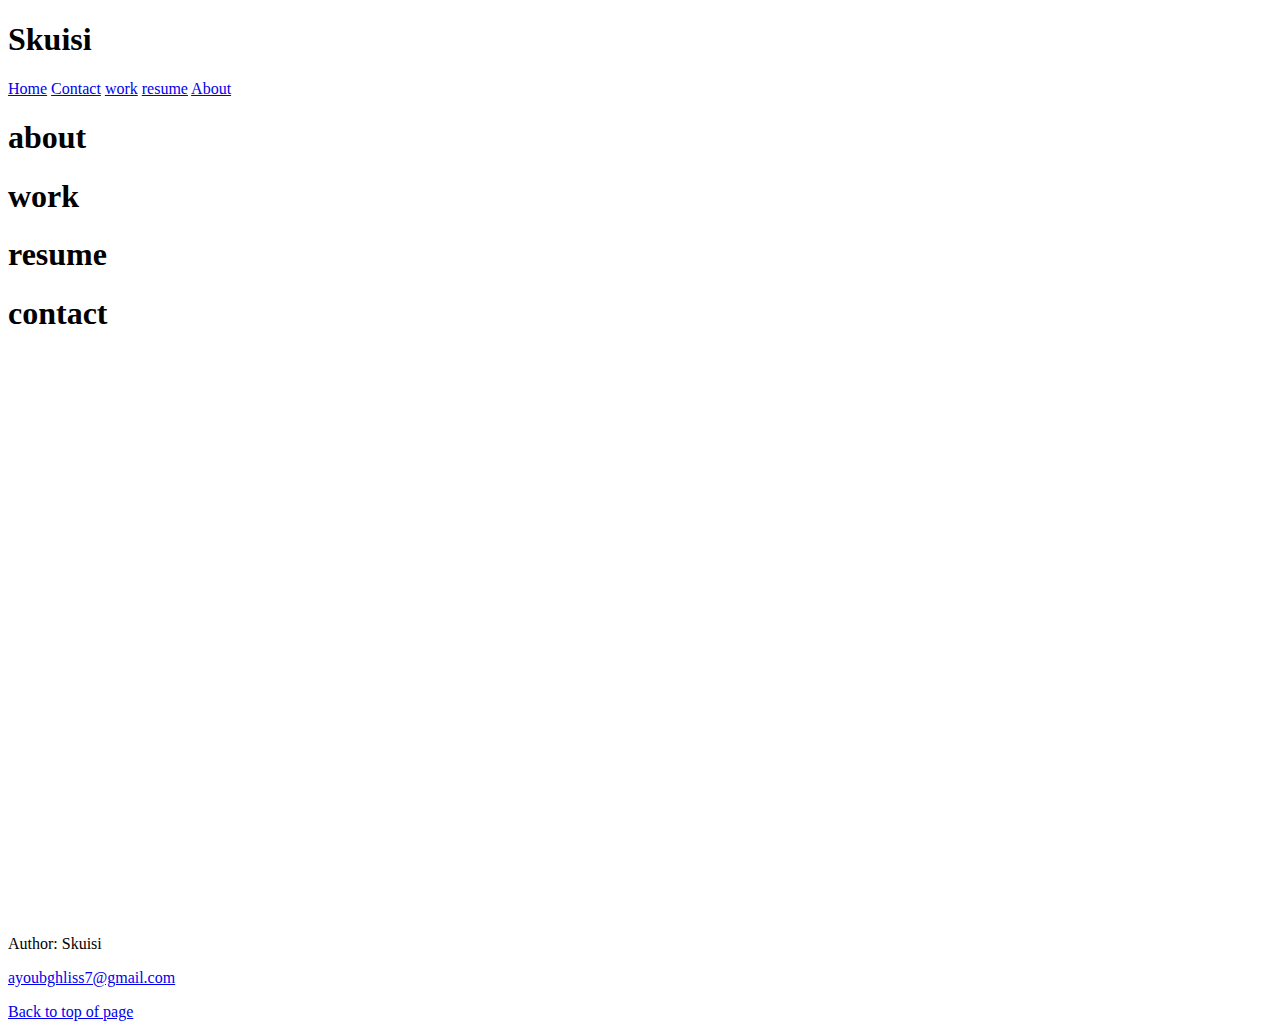
==== portfolio.html @ 94338a83 "Add files via upload" ====
<!DOCTYPE html>
<html>
  <head>  
    <a name="top"></a>
		<title> portfolio </title>
    </head>
    <body>
        <h1> Skuisi </h1>
        <div class="topnav">
            <a class="active" href="#home">Home</a>
            <a href="#contact">Contact</a>
            <a href="#work">work</a>
            <a href="#resume">resume</a>
            <a href="#about">About</a>
          </div>
        
        <section>
            <h1> about </h1>
            
        </section>
        <section>
            <h1> work </h1>
            
        </section>
        <section>
            <h1> resume </h1>
            
        </section>
        <section>
            <h1> contact </h1>
            
        </section>
        <iframe width="1520" height="562" src="https://www.youtube.com/embed/lAIGb1lfpBw" title="YouTube video player" frameborder="0" allow="accelerometer; autoplay; clipboard-write; encrypted-media; gyroscope; picture-in-picture" allowfullscreen></iframe>
        
        <footer>
            <p>Author: Skuisi</p>
            <p><a href="ayoubghliss7@gmail.com">ayoubghliss7@gmail.com</a></p>
          </footer>
          
          <a href="#top">Back to top of page</a>
    </body>
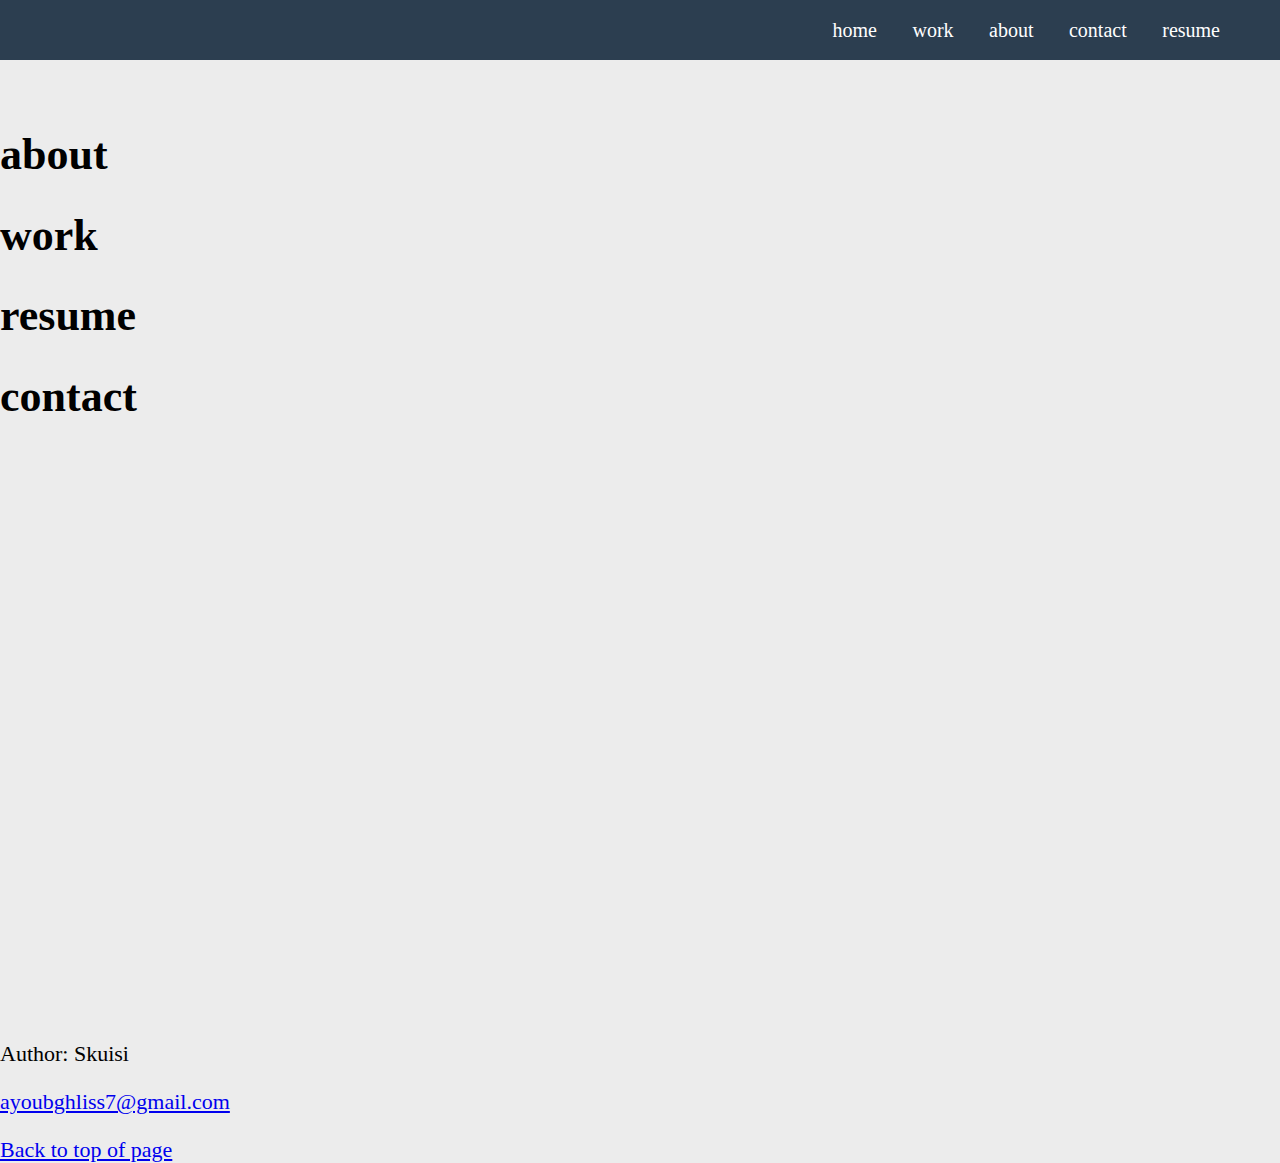
==== commit 65bd2563: "Add files via upload" ====
--- a/portfolio.html
+++ b/portfolio.html
@@ -1,33 +1,49 @@
 <!DOCTYPE html>
 <html>
   <head>  
+    <link rel="stylesheet" type="text/css" href="styles.css" media="screen"/>
     <a name="top"></a>
 		<title> portfolio </title>
     </head>
+   
     <body>
-        <h1> Skuisi </h1>
-        <div class="topnav">
-            <a class="active" href="#home">Home</a>
-            <a href="#contact">Contact</a>
-            <a href="#work">work</a>
-            <a href="#resume">resume</a>
-            <a href="#about">About</a>
-          </div>
+        
+        <header>
+        
+        
+         <div class="menu">
+            
+            <nav>
+               
+                <ul>
+                   
+                    <li><a href="#home"> home </a></li>
+                    <li><a href="#work"> work </a></li>
+                    <li><a href="#about"> about </a></li>
+                    <li><a href="#contact"> contact </a></li>
+                    <li><a href="#resume"> resume </a></li>
+                </ul>
+            </nav>
+
+        </div>
+        </div>    
+        </header>
         
         <section>
-            <h1> about </h1>
+            <h1 id="about"> about </h1>
             
         </section>
         <section>
-            <h1> work </h1>
+            <h1 id="work"> work </h1>
+            
+        </section>
+        
+        <section>
+            <h1 id="resume"> resume </h1>
             
         </section>
         <section>
-            <h1> resume </h1>
-            
-        </section>
-        <section>
-            <h1> contact </h1>
+            <h1 id="contact"> contact </h1>
             
         </section>
         <iframe width="1520" height="562" src="https://www.youtube.com/embed/lAIGb1lfpBw" title="YouTube video player" frameborder="0" allow="accelerometer; autoplay; clipboard-write; encrypted-media; gyroscope; picture-in-picture" allowfullscreen></iframe>
@@ -38,4 +54,5 @@
           </footer>
           
           <a href="#top">Back to top of page</a>
-    </body>+    </body>
+    </html>--- a/styles.css
+++ b/styles.css
@@ -0,0 +1,44 @@
+body {
+    background-color:rgba(192,192,192,0.3);
+  }
+
+body {
+    font-family: 'Roboto';font-size: 22px;
+}
+  nav ul li{
+
+    position: relative;
+    list-style: none;
+    display: inline-block;
+    padding: 0 15px;
+    
+}
+nav ul{
+    padding: 0 15px;
+    margin: 0;
+    float: right;
+    margin-right: 30px;
+}
+#about {
+    padding-top: 40px ;
+}
+
+
+nav{
+    height: 60px;
+    background: #2c3e50;
+
+}
+body{
+    margin: 0;
+}
+
+nav ul li a{
+    display: block;
+
+    color: white;
+    text-decoration: none;
+    line-height: 60px;
+    font-size: 20px;
+
+}